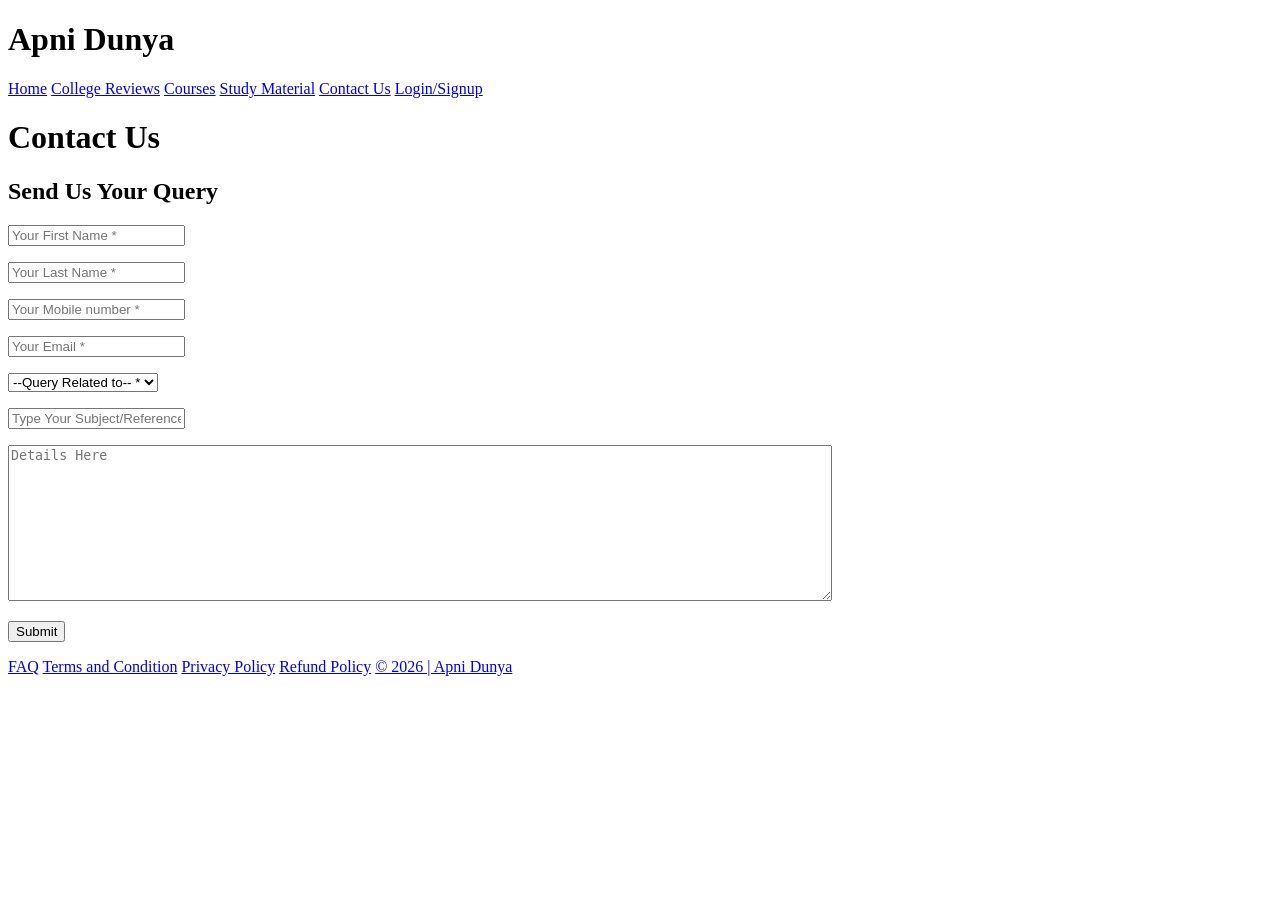
==== Contact_form.html @ 3030e282 "Added first version of Apni Dunya" ====
<!doctype html>
<html>
  <head>
    <meta name="viewport" content="width=device-width, initial-scale=1.0" />
    <title>Apni Dunya | Contact</title>
    <link rel="stylesheet" href="Style/Contact_form.CSS" />
    <link
      rel="website icon"
      type="png"
      href="Assets/images/Visigraph logo PNG.png"
    />
  </head>
  <body>
    <header>
      <h1>Apni Dunya</h1>
    </header>
    <nav>
      <a href="Apni_Dunya.html">Home</a>
      <a href="#">College Reviews</a>
      <a href="Courses.html">Courses</a>
      <a href="#">Study Material</a>
      <a href="Contact_form.html">Contact Us</a>
      <a href="Login_Form.html">Login/Signup</a>
    </nav>
    <main>
      <div>
        <form action="" method="get">
          <div class="contact">
            <h1>Contact Us</h1>
          </div>
          <div class="container">
            <h2 class="Query">Send Us Your Query</h2>
            <p>
              <input
                type="text"
                name="First ame"
                placeholder="Your First Name *"
                required
              />
            </p>
            <p>
              <input
                type="text"
                name="Last name"
                placeholder="Your Last Name *"
                required
              />
            </p>
            <p>
              <input
                type="text"
                name="Mobile"
                placeholder="Your Mobile number *"
                required
              />
            </p>
            <p>
              <input
                type="email"
                name="Email"
                placeholder="Your Email *"
                required
              />
            </p>
            <p>
              <select name="Query" id="Query" required>
                <option value="--Query Related to--">
                  --Query Related to-- *
                </option>
                <option value="Videos">Videos</option>
                <option value="Shorts">Shorts</option>
                <option value="Islamic Quiz">Islamic Quiz</option>
                <option value="Signin/Signup">Signin/Signup</option>
              </select>
            </p>
            <p>
              <input
                type="text"
                name="Subject"
                placeholder="Type Your Subject/Reference Here *"
              />
            </p>
            <p>
              <textarea
                name="Details"
                id="Details"
                rows="10"
                cols="100"
                placeholder="Details Here"
              ></textarea>
            </p>
            <div class="button">
              <p><input type="submit" /></p>
            </div>
          </div>
        </form>
      </div>
    </main>
    <footer>
      <a href="#">FAQ</a>
      <a href="#">Terms and Condition</a>
      <a href="#">Privacy Policy</a>
      <a href="#">Refund Policy</a>
      <a href="#" class="copyright">&copy; 2026 | Apni Dunya</a>
    </footer>
  </body>
</html>
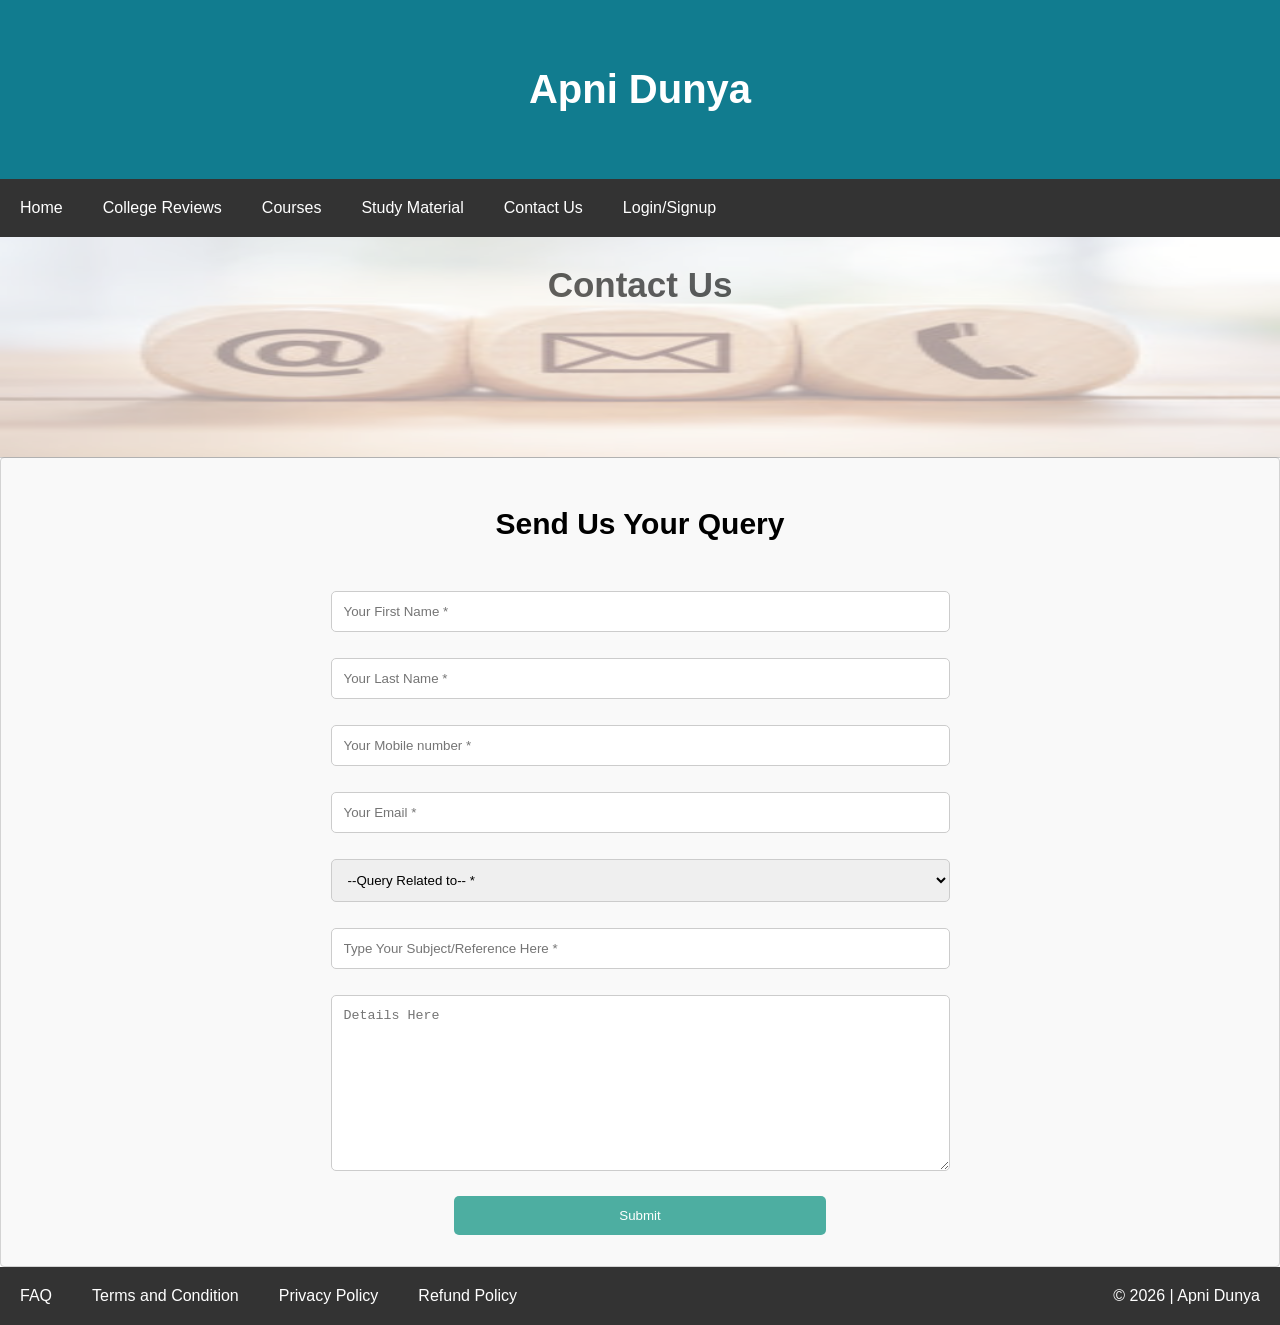
==== commit efede78d: "fixed css of contact page" ====
--- a/Contact_form.html
+++ b/Contact_form.html
@@ -3,7 +3,7 @@
   <head>
     <meta name="viewport" content="width=device-width, initial-scale=1.0" />
     <title>Apni Dunya | Contact</title>
-    <link rel="stylesheet" href="Style/Contact_form.CSS" />
+    <link rel="stylesheet" href="Style/Contact_form.css" />
     <link
       rel="website icon"
       type="png"
@@ -15,7 +15,7 @@
       <h1>Apni Dunya</h1>
     </header>
     <nav>
-      <a href="Apni_Dunya.html">Home</a>
+      <a href="index.html">Home</a>
       <a href="#">College Reviews</a>
       <a href="Courses.html">Courses</a>
       <a href="#">Study Material</a>
--- a/Style/Contact_form.css
+++ b/Style/Contact_form.css
@@ -0,0 +1,134 @@
+*{
+    box-sizing: border-box;
+}
+
+body{
+    font-family: -apple-system, BlinkMacSystemFont, 'Segoe UI', Roboto, Oxygen, Ubuntu, Cantarell, 'Open Sans', 'Helvetica Neue', sans-serif;
+    margin: 0px
+}
+
+header{
+    background-color: rgb(17, 124, 143);
+    padding: 40px;
+}
+
+header h1{
+    text-align: center;
+    font-size: 40px;
+    color: white;
+}
+
+nav{
+    background-color: #333;
+    overflow: hidden;
+    position: sticky;
+    top: 0;
+    z-index: 1000;
+}
+
+nav a{
+    text-decoration: none;
+    padding: 20px;
+    text-align: center;
+    float: left;
+    color: white;
+}
+
+main{
+    text-align: center;
+    background-color: white;
+}
+
+h2{
+    padding: 20px;
+}
+
+.contact h1{
+    font-size: 35px !important;
+    font-weight: 750;
+}
+
+.contact{
+    /* background-image: url("../images/contact us.png"); */
+    height: 220px;
+    /* background-repeat: no-repeat; */
+    /* background-size: 100% 100%; */
+    padding: 5px;
+    /* border-bottom: 1px solid black; */
+    position: relative;
+}
+
+.contact::before{
+    content: "";
+    position: absolute;
+    top: 0;
+    left: 0;
+    width: 100%;
+    height: 100%;
+    background-image: url(../Assets/images/contact.jpg);
+    background-repeat: no-repeat;
+    background-size: 100% 100%;
+    opacity: 0.4;
+    border-bottom: 1px solid grey;
+}
+
+.container{
+    background-color: #f2f2f26e;
+    padding: 5px 20px 15px 20px;
+    border: 1px solid lightgray;
+    border-radius: 4px;
+}
+
+.Query{
+    font-size: 30px;
+    font-family: Verdana, Geneva, Tahoma, sans-serif;
+    font-weight: 550;
+    /* text-align: left; */
+}
+
+input[type="text"],
+input[type="email"],
+textarea,
+select{
+    width: 50%;
+    padding: 12px;
+    border: 1px solid #ccc;
+    border-radius: 5px;
+    margin: 5px;
+}
+
+.button{
+    margin:auto;
+    width: 30%;
+}
+
+input[type="submit"]{
+    background-color: #4daea1;
+    color: white;
+    border: none;
+    padding: 12px 15px;
+    border-radius: 5px;
+    cursor: pointer;
+    width: 100%;
+}
+
+input[type="submit"]:hover{
+    background-color: #4caf84;
+}
+
+footer{
+    background-color: #333;
+    overflow: hidden;
+}
+
+footer a{
+    text-decoration: none;
+    padding: 20px;
+    text-align: center;
+    float: left;
+    color: white;
+}
+
+.copyright {
+    float: right;
+}
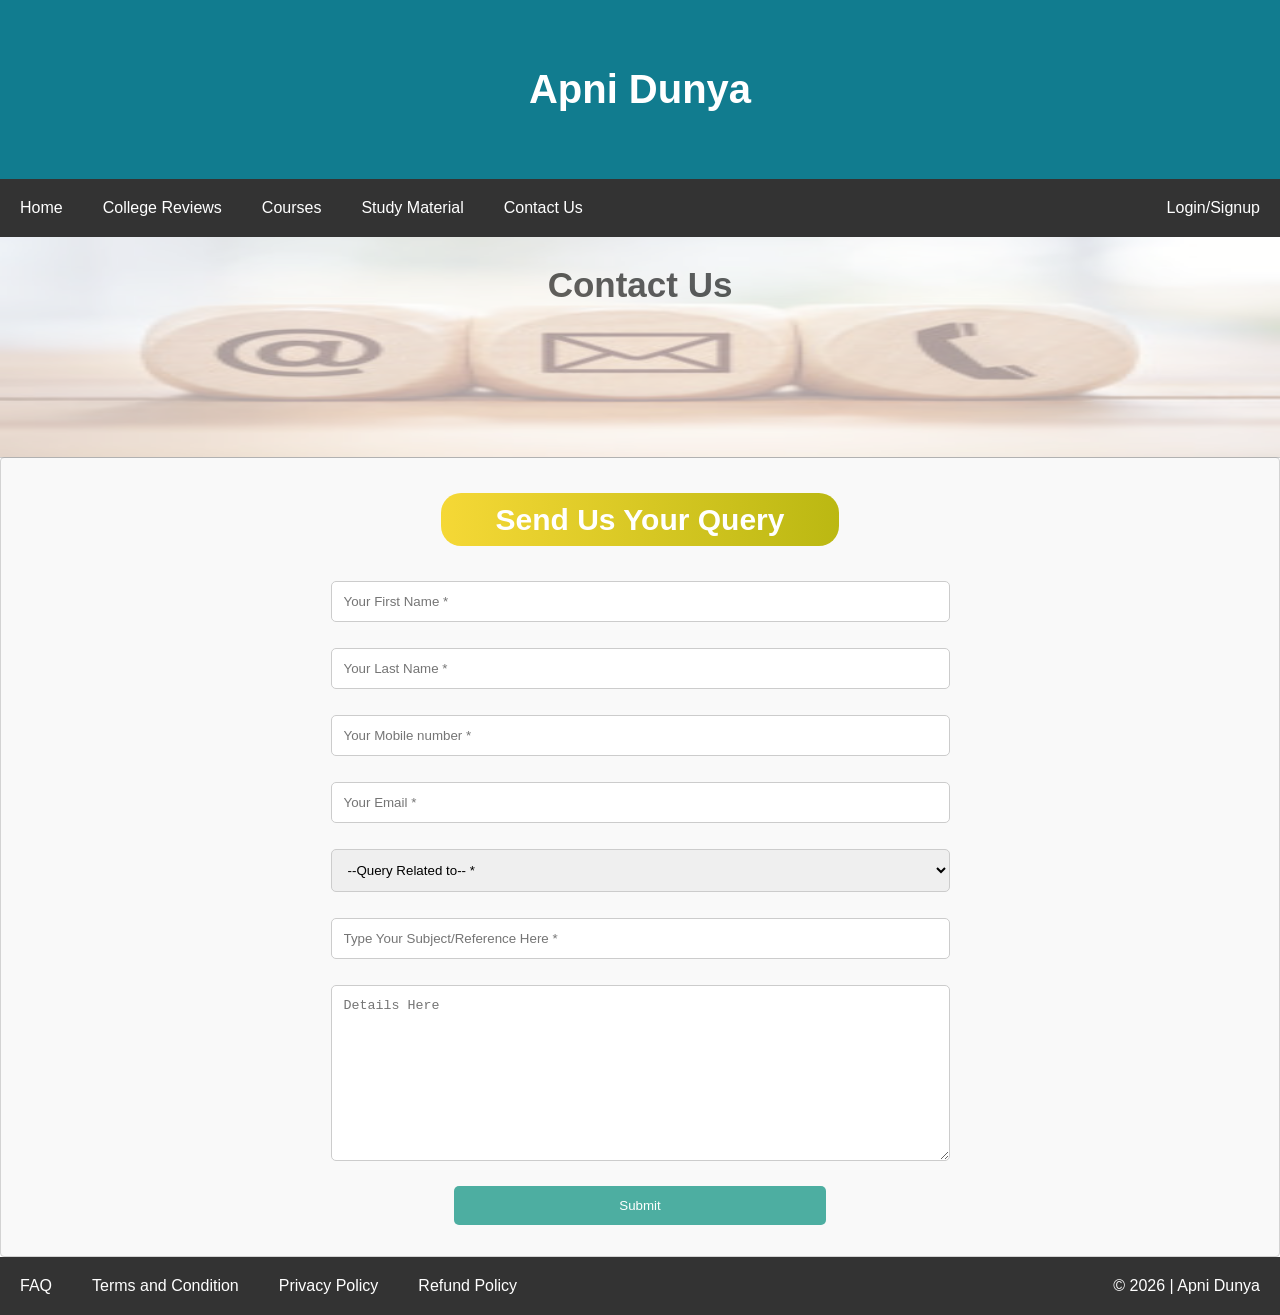
==== commit 685bf438: "Added responsiveness to all pages" ====
--- a/Contact_form.html
+++ b/Contact_form.html
@@ -7,7 +7,7 @@
     <link
       rel="website icon"
       type="png"
-      href="Assets/images/Visigraph logo PNG.png"
+      href="Assets/icons/Visigraph logo.png"
     />
   </head>
   <body>
@@ -15,12 +15,12 @@
       <h1>Apni Dunya</h1>
     </header>
     <nav>
-      <a href="index.html">Home</a>
-      <a href="#">College Reviews</a>
-      <a href="Courses.html">Courses</a>
-      <a href="#">Study Material</a>
-      <a href="Contact_form.html">Contact Us</a>
-      <a href="Login_Form.html">Login/Signup</a>
+      <a href="index.html" class="navBtn">Home</a>
+      <a href="#" class="navBtn">College Reviews</a>
+      <a href="Courses.html" class="navBtn">Courses</a>
+      <a href="#" class="navBtn">Study Material</a>
+      <a href="Contact_form.html" class="navBtn">Contact Us</a>
+      <a href="Login_Form.html" class="navBtn login">Login/Signup</a>
     </nav>
     <main>
       <div>
@@ -29,7 +29,7 @@
             <h1>Contact Us</h1>
           </div>
           <div class="container">
-            <h2 class="Query">Send Us Your Query</h2>
+            <h2 class="Query"><span>Send Us Your Query</span></h2>
             <p>
               <input
                 type="text"
@@ -97,11 +97,11 @@
       </div>
     </main>
     <footer>
-      <a href="#">FAQ</a>
-      <a href="#">Terms and Condition</a>
-      <a href="#">Privacy Policy</a>
-      <a href="#">Refund Policy</a>
-      <a href="#" class="copyright">&copy; 2026 | Apni Dunya</a>
+      <a href="#" class="footBtn">FAQ</a>
+      <a href="#" class="footBtn">Terms and Condition</a>
+      <a href="#" class="footBtn">Privacy Policy</a>
+      <a href="#" class="footBtn">Refund Policy</a>
+      <a href="#" class="footBtn copyright">&copy; 2026 | Apni Dunya</a>
     </footer>
   </body>
 </html>
--- a/Style/Contact_form.css
+++ b/Style/Contact_form.css
@@ -24,6 +24,7 @@
     position: sticky;
     top: 0;
     z-index: 1000;
+    display: flex;
 }
 
 nav a{
@@ -79,11 +80,14 @@
     border-radius: 4px;
 }
 
-.Query{
+.Query span{
     font-size: 30px;
     font-family: Verdana, Geneva, Tahoma, sans-serif;
     font-weight: 550;
-    /* text-align: left; */
+    background: linear-gradient(to right, #f5d836, #bbb812);
+    color: white;
+    padding: 10px 55px;
+    border-radius: 20px;
 }
 
 input[type="text"],
@@ -119,6 +123,7 @@
 footer{
     background-color: #333;
     overflow: hidden;
+    display: flex;
 }
 
 footer a{
@@ -129,6 +134,39 @@
     color: white;
 }
 
-.copyright {
-    float: right;
+.navBtn:hover, .footBtn:hover {
+    background-color: white;
+    color: #333;
+}
+
+.login, .copyright {
+    margin-left: auto;
+}
+
+@media screen and (width <= 750px) {
+    nav, footer {
+        flex-direction: column;
+        padding: 10px 0px;
+    }
+
+    .login, .copyright{
+        margin-left: 0px;
+    }
+
+    input[type="text"],
+    input[type="email"],
+    textarea,
+    select{
+        width: 70%;
+    }
+
+    .button {
+        width: 50%;
+    }
+}
+
+@media screen and (width < 420px) {
+    .Query {
+        font-size:larger;
+    }
 }
